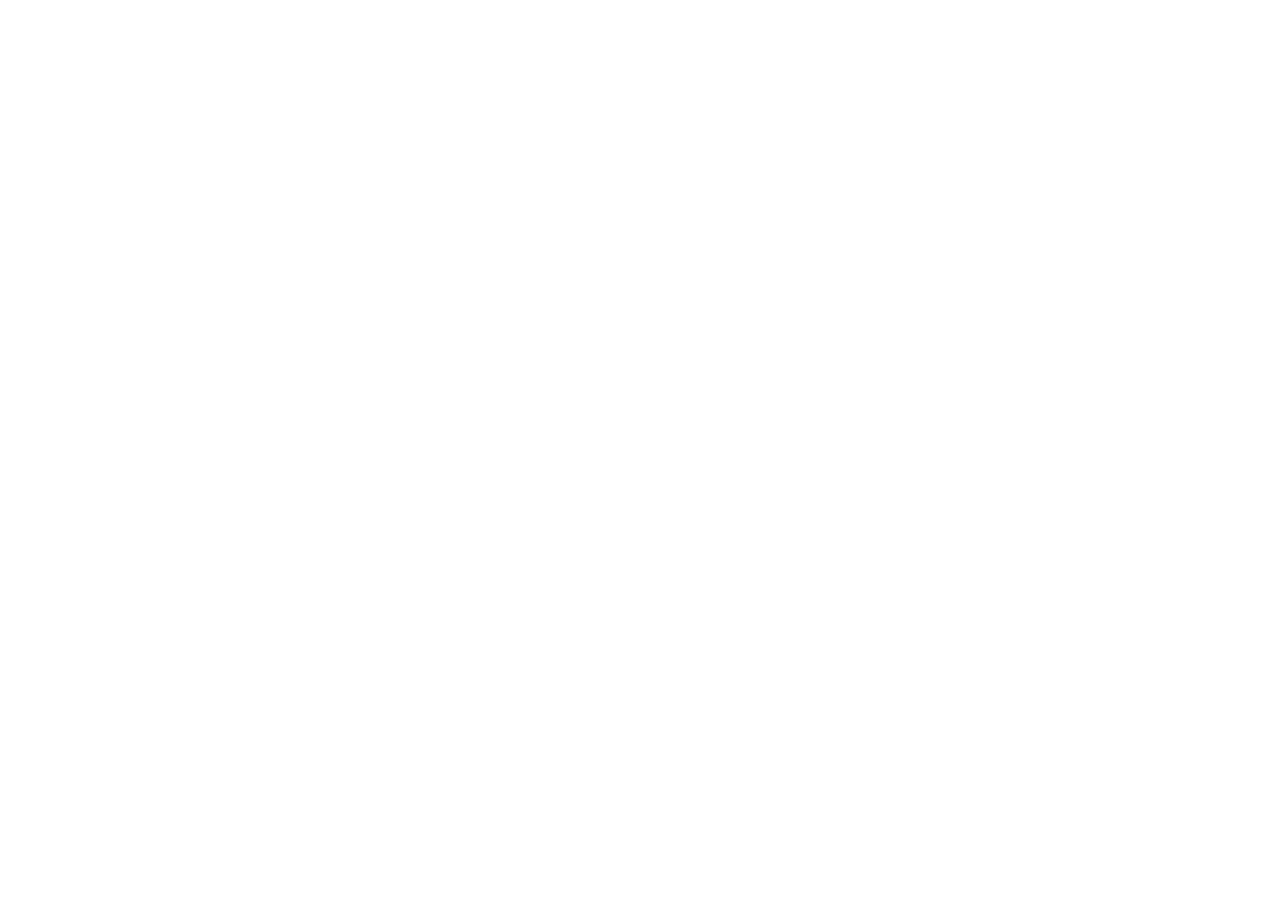
==== index.html @ 3fac1db1 "initial commit" ====
<!DOCTYPE html>
<html lang="en">
<head>
    <meta charset="UTF-8">
    <meta name="viewport" content="width=device-width, initial-scale=1.0">
    <title>Document</title>
</head>
<body>
    
</body>
</html>
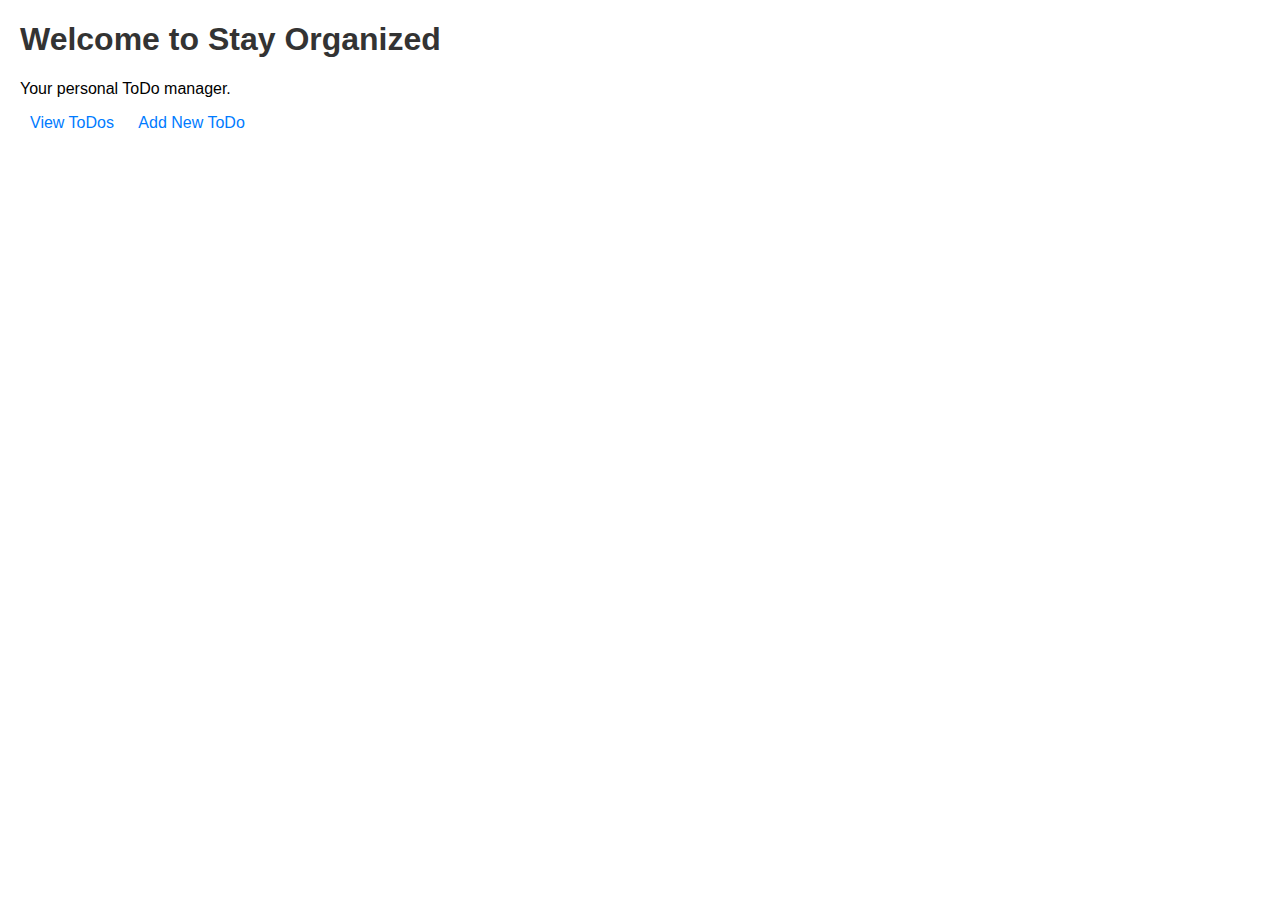
==== commit 60b76a8b: "added css and JavaScript" ====
--- a/index.html
+++ b/index.html
@@ -4,8 +4,16 @@
     <meta charset="UTF-8">
     <meta name="viewport" content="width=device-width, initial-scale=1.0">
     <title>Document</title>
+    <link rel="stylesheet" href="/css/style.css">
 </head>
 <body>
-    
+    <h1>Welcome to Stay Organized</h1>
+    <p>Your personal ToDo manager.</p>
+    <nav>
+        <a href="todo.html">View ToDos</a>
+        <a href="new_todo.html">Add New ToDo</a>
+    </nav>
+
+    <script src="/scripts/app.js"></script>
 </body>
 </html>--- a/css/style.css
+++ b/css/style.css
@@ -0,0 +1,14 @@
+body {
+    font-family: Arial, sans-serif;
+    margin: 20px;
+}
+
+h1 {
+    color: #333;
+}
+
+nav a {
+    margin: 0 10px;
+    text-decoration: none;
+    color: #007BFF;
+}
